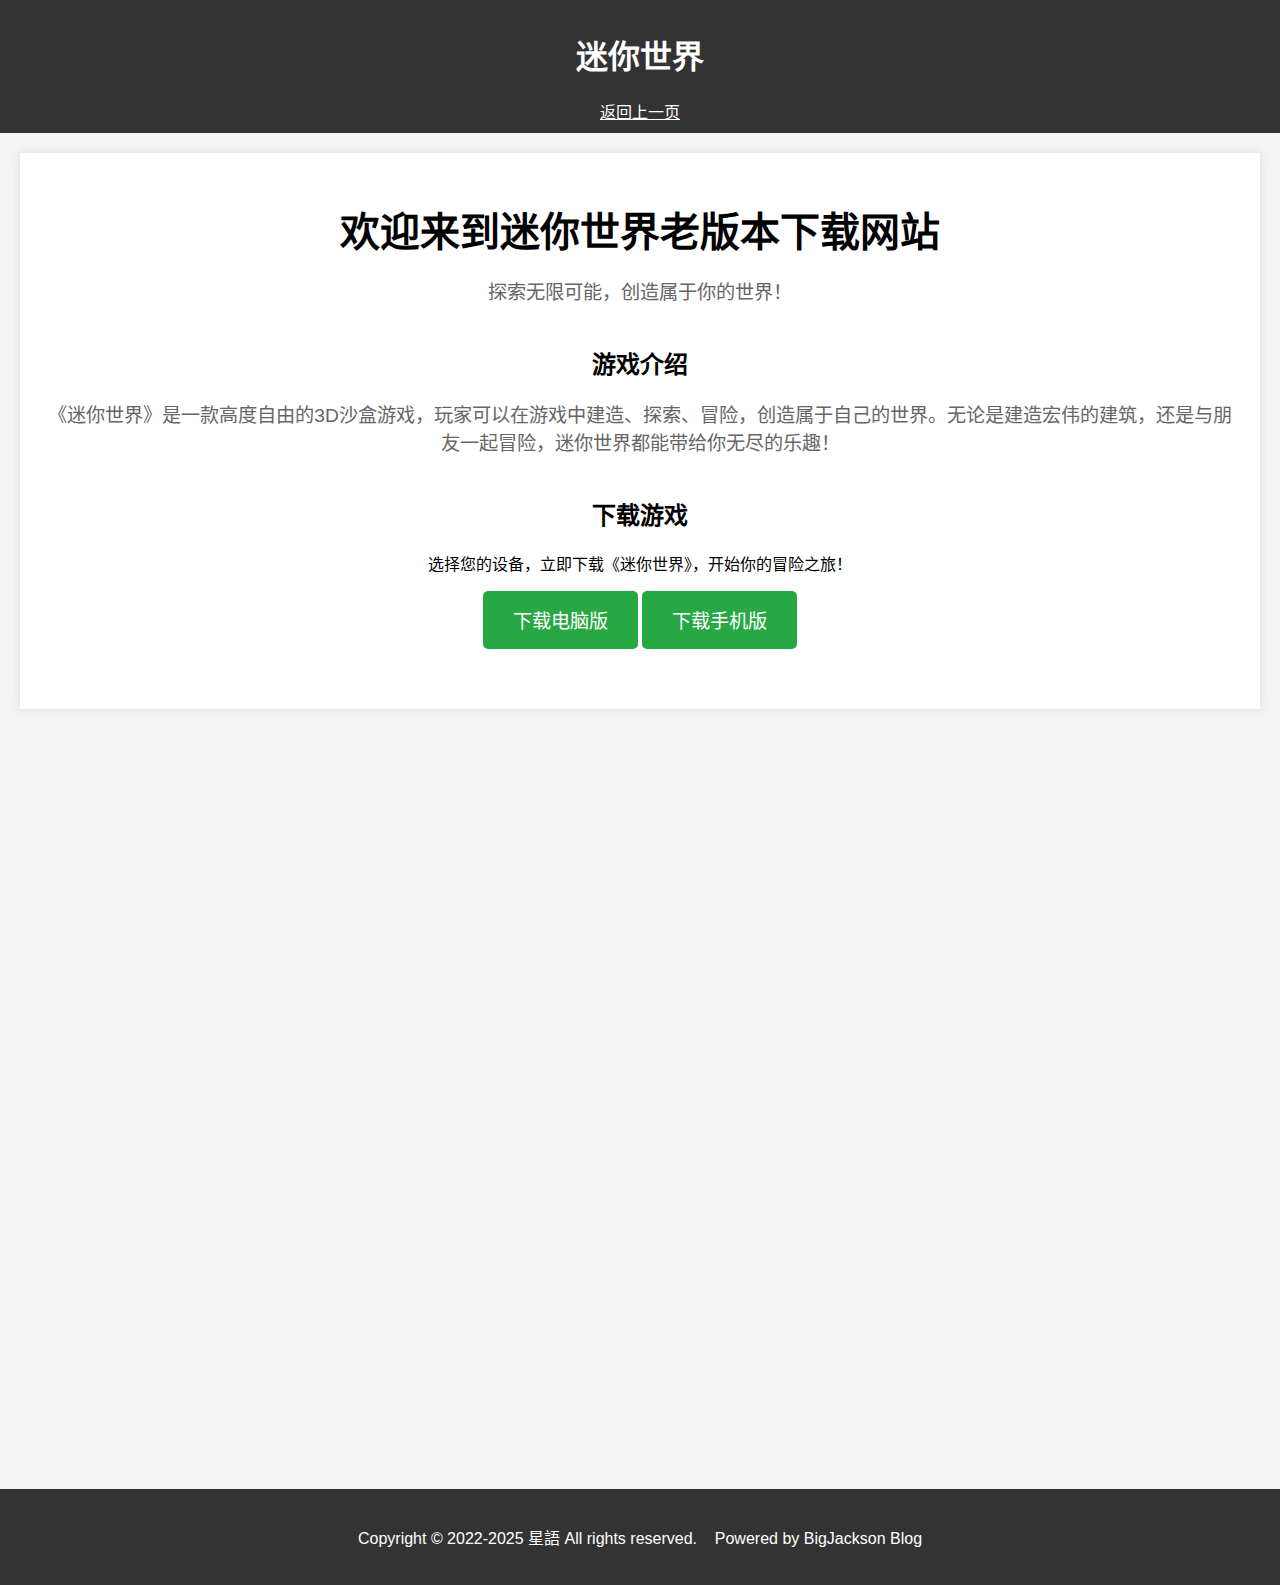
==== mini.html @ 5c3377ff "new" ====
<!DOCTYPE html>
<html lang="zh-CN">
<head>
    <meta charset="UTF-8">
    <meta name="viewport" content="width=device-width, initial-scale=1.0">
    <link rel="shortcut icon" href="static/image/favicon.ico" type="image/x-icon">
    <title>迷你世界-星語</title>
    <style>
        body {
            font-family: Arial, sans-serif;
            margin: 0;
            padding: 0;
            background-color: #f4f4f4;
        }
        header {
            background-color: #333;
            color: #fff;
            padding: 10px 0;
            text-align: center;
        }
        header a {
            color: #fff;
        }
        nav {
            background-color: #444;
            padding: 10px;
            text-align: center;
        }
        nav a {
            color: #fff;
            margin: 0 15px;
            text-decoration: none;
        }
        nav a:hover {
            text-decoration: underline;
        }
        .container {
            max-width: 1200px;
            margin: 20px auto;
            padding: 20px;
            background-color: #fff;
            box-shadow: 0 0 10px rgba(0, 0, 0, 0.1);
        }
        .game-intro {
            text-align: center;
            margin-bottom: 40px;
        }
        .game-intro h1 {
            font-size: 2.5em;
            margin-bottom: 10px;
        }
        .game-intro p {
            font-size: 1.2em;
            color: #666;
        }
        .download-section {
            text-align: center;
            margin-bottom: 40px;
        }
        .download-button {
            display: inline-block;
            padding: 15px 30px;
            background-color: #28a745;
            color: #fff;
            text-decoration: none;
            font-size: 1.2em;
            border-radius: 5px;
        }
        .download-button:hover {
            background-color: #218838;
        }
        footer {
            background-color: #333;
            color: #fff;
            text-align: center;
            padding: 20px 0;
            margin-top: 40px;
        }
        footer a {
            color: #fff;
            text-decoration: none;
        }
        footer a:hover {
            text-decoration: underline;
        }
        .iframe-container {
            position: relative;
            width: 100%;
            max-width: 1080px; /* 最大宽度 */
            margin: 0 auto; /* 水平居中 */
            overflow: hidden;
            padding-top: 56.25%; /* 16:9 比例 */
        }
        .iframe-container iframe {
            position: absolute;
            top: 0;
            left: 0;
            width: 100%;
            height: 100%;
            border: 0;
        }
    </style>
</head>
<body>

<header>
    <h1>迷你世界</h1>
    <a href="https://bigjackson.top/xingyu">返回上一页</a>
</header>

<div class="container">
    <section id="home" class="game-intro">
        <h1>欢迎来到迷你世界老版本下载网站</h1>
        <p>探索无限可能，创造属于你的世界！</p>
    </section>

    <section id="intro" class="game-intro">
        <h2>游戏介绍</h2>
        <p>《迷你世界》是一款高度自由的3D沙盒游戏，玩家可以在游戏中建造、探索、冒险，创造属于自己的世界。无论是建造宏伟的建筑，还是与朋友一起冒险，迷你世界都能带给你无尽的乐趣！</p>
    </section>

    <section id="download" class="download-section">
        <h2>下载游戏</h2>
        <p>选择您的设备，立即下载《迷你世界》，开始你的冒险之旅！</p>
        <a href="https://www.123865.com/s/M6V8Vv-tW60h" class="download-button pc">下载电脑版</a>
        <a href="https://www.123865.com/s/M6V8Vv-eW60h" class="download-button mobile">下载手机版</a>
    </section>

</div>
<div class="iframe-container">
<iframe width="1080" height="720" frameborder="0" src="https://open.douyin.com/player/video?vid=7473067374602751270&autoplay=0\" referrerpolicy="unsafe-url" allowfullscreen></iframe>
</div>
<footer>
    <p>Copyright © 2022-2025 星語 All rights reserved. &nbsp;&nbsp; Powered by <a target="_blank" href="http://bigjackson.top" title="BigJackson Blog">BigJackson Blog</a></p>
</footer>

</body>
</html>
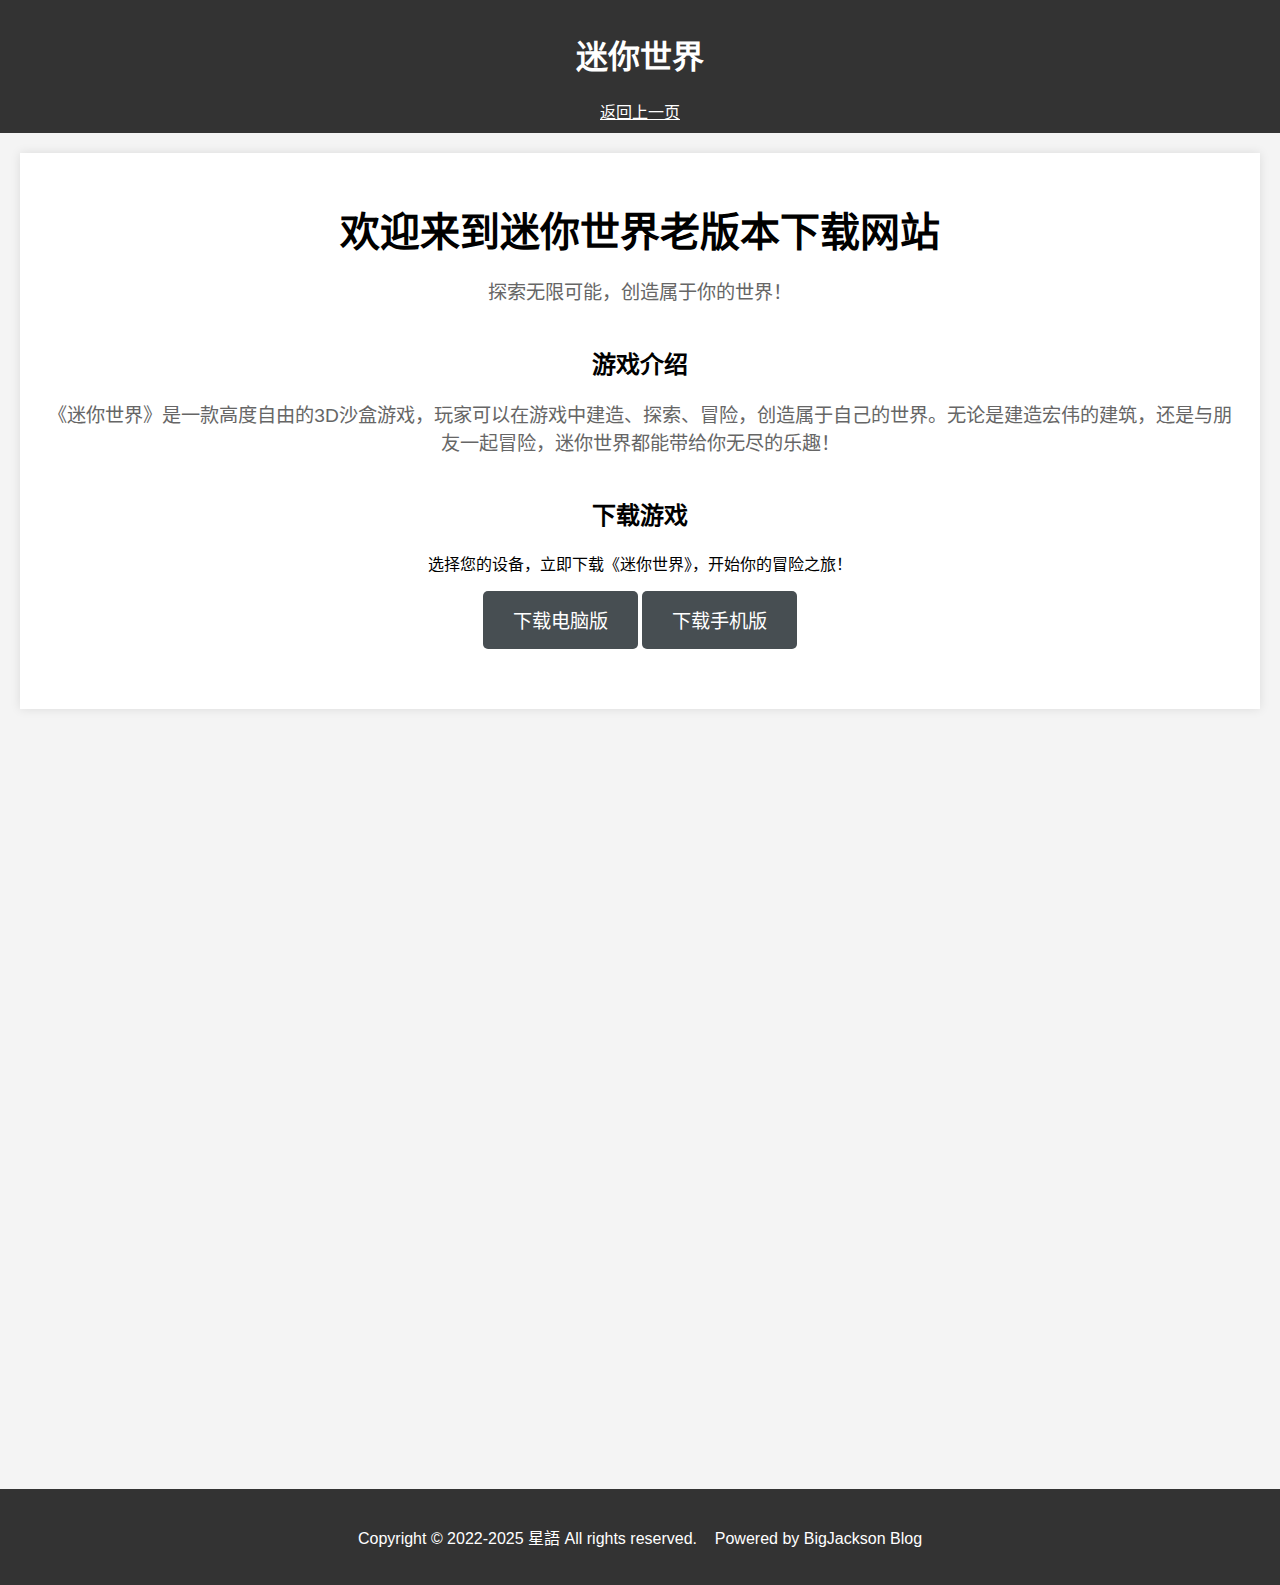
==== commit 07c633b0: "color" ====
--- a/mini.html
+++ b/mini.html
@@ -60,7 +60,7 @@
         .download-button {
             display: inline-block;
             padding: 15px 30px;
-            background-color: #28a745;
+            background-color: #474e52;
             color: #fff;
             text-decoration: none;
             font-size: 1.2em;
